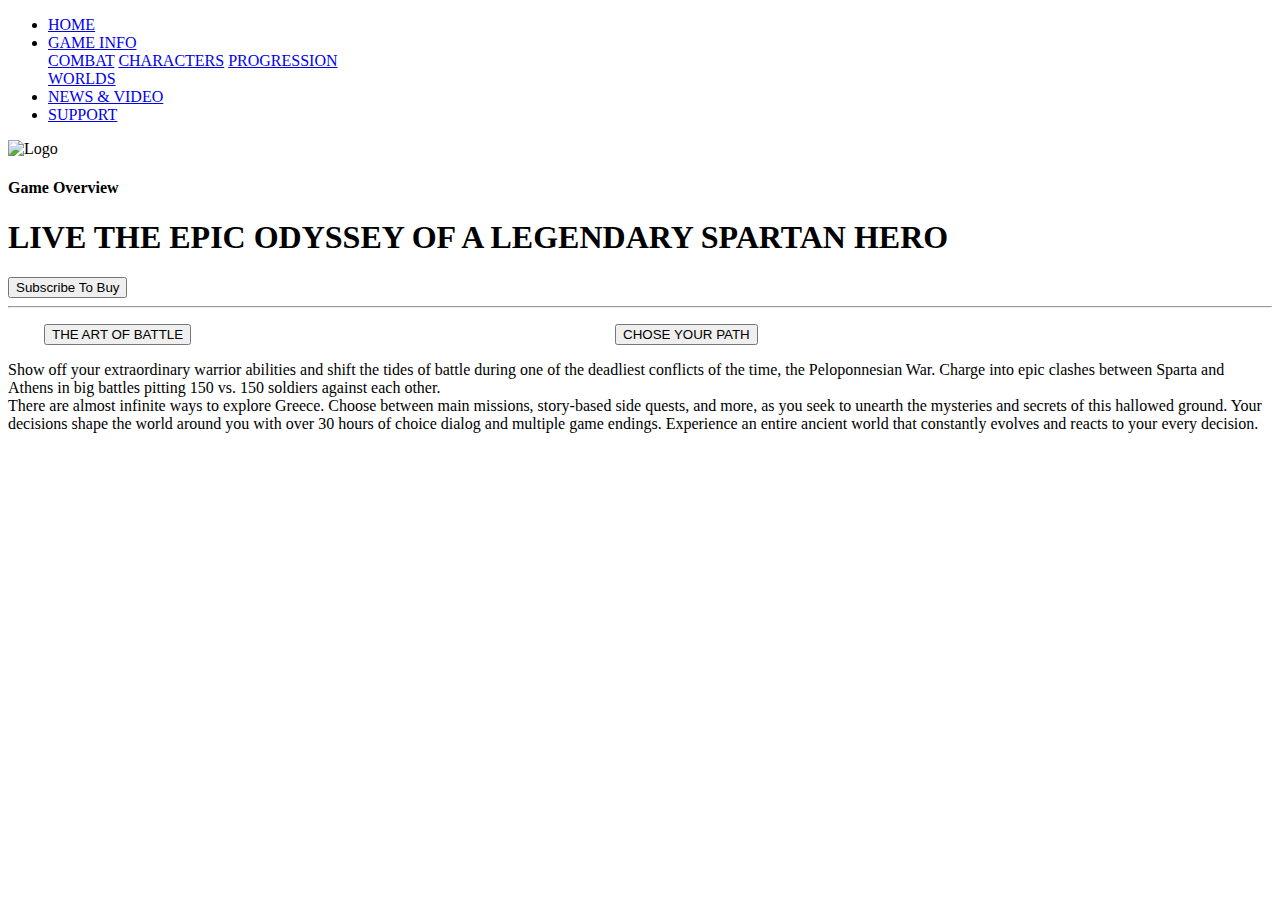
==== index.html @ 13cd4492 "update typing" ====
<!DOCTYPE html>
<html>
<head>
	<title>Assassin's Creed</title>
	<link rel="stylesheet" href="https://stackpath.bootstrapcdn.com/bootstrap/4.1.1/css/bootstrap.min.css" integrity="sha384-WskhaSGFgHYWDcbwN70/dfYBj47jz9qbsMId/iRN3ewGhXQFZCSftd1LZCfmhktB" crossorigin="anonymous">
	<link rel="stylesheet" type="text/css" href="style.css">
	<link href="https://fonts.googleapis.com/css?family=Gentium+Basic|Josefin+Slab" rel="stylesheet">
	<link href="https://fonts.googleapis.com/css?family=Vidaloka" rel="stylesheet">

	</head>
		<body>
			<div>
				<nav class="navbar navbar-light" style="background-color: #ffffff;">
  					<ul class="nav nav-tabs">
  						<li class="nav-item">
    						<a class="nav-link active" href="#">HOME</a>
  						</li>
  						<li class="nav-item dropdown">
   							 <a class="nav-link dropdown-toggle" data-toggle="dropdown" href="#" role="button" aria-haspopup="true" aria-expanded="false">GAME INFO</a>
   	 						<div class="dropdown-menu">
      							<a class="dropdown-item" href="#">COMBAT</a>
      							<a class="dropdown-item" href="#">CHARACTERS</a>
      							<a class="dropdown-item" href="#">PROGRESSION</a>
      							<div class="dropdown-divider"></div>
     							 <a class="dropdown-item" href="#">WORLDS</a>
    						</div>
 						</li>
  						<li class="nav-item">
    						<a class="nav-link" href="#">NEWS & VIDEO</a>
  						</li>
  						<li class="nav-item">
    						<a class="nav-link enable" href="#">SUPPORT</a>
  						</li>
					</ul>
					 <li class="image">
  						<img src="https://ubistatic-a.akamaihd.net/0106/PROD/Stella/img/ac_logo-desktop_ncsa.png" style="width:135px;height:40px" alt="Logo">
  					</li>
				</nav>
			</div>
			<div class="Container">
				<div class="row">
					<div class="col"></div>
					<div class="col">
					<h4>Game Overview</h4></div>
					<div class="col"></div>
				</div>
				<div class="row">
					<div class="col"></div>
					<div class="col">
						<h1>LIVE THE EPIC ODYSSEY OF A LEGENDARY SPARTAN HERO</h1></div>
					<div class="col"></div>
				</div>
				<div class="row">
					<div class="col"></div>
					<!-- Begin MailChimp Signup Form -->
					<link href="//cdn-images.mailchimp.com/embedcode/classic-10_7.css" rel="stylesheet" type="text/css">
					<style type="text/css">
						#mc_embed_signup{ clear:left; font:14px Helvetica,Arial,sans-serif; }
						/* Add your own MailChimp form style overrides in your site stylesheet or in this style block.
						   We recommend moving this block and the preceding CSS link to the HEAD of your HTML file. */
					</style>
					<div id="mc_embed_signup">
					<form action="https://assassinscreed.us18.list-manage.com/subscribe/post?u=6464f9bb5c04a26c27ab47f70&amp;id=58c408c3b6" method="post" id="mc-embedded-subscribe-form" name="mc-embedded-subscribe-form" class="validate" target="_blank" novalidate>
						<div id="mce-responses" class="clear">
							<div class="response" id="mce-error-response" style="display:none"></div>
							<div class="response" id="mce-success-response" style="display:none"></div>
						</div>    <!-- real people should not fill this in and expect good things - do not remove this or risk form bot signups-->
						<div class="container ">
							<div class="row">
					    <div class="col-md-2 col-xs-2 col1 center-block">
					    	<a href="#"><input class="btn btn-dark center-block" type="submit" value="Subscribe To Buy" name="subscribe" id="mc-embedded-subscribe" class="button"></a></div>
					    	</div>
					    </div>
					</form>
					</div>
					<script type='text/javascript' src='//s3.amazonaws.com/downloads.mailchimp.com/js/mc-validate.js'></script><script type='text/javascript'>(function($) {window.fnames = new Array(); window.ftypes = new Array();fnames[0]='EMAIL';ftypes[0]='email';fnames[1]='FNAME';ftypes[1]='text';fnames[2]='LNAME';ftypes[2]='text';fnames[3]='ADDRESS';ftypes[3]='address';fnames[4]='PHONE';ftypes[4]='phone';}(jQuery));var $mcj = jQuery.noConflict(true);</script>
					<!--End mc_embed_signup-->
					<!-- <div class="col">
						&emsp;&emsp;&emsp;&emsp;&emsp;
						&emsp;&emsp;&emsp;&emsp;
					
					<div class="col"></div> -->
				</div>

			</div><hr>
	<p>
		&emsp;&emsp;
	  <button class="btn btn-dark" data-toggle="collapse" href="#multiCollapseExample1" role="button" aria-expanded="false" aria-controls="multiCollapseExample1">THE ART OF BATTLE</button>
	  &emsp;&emsp;&emsp;&emsp;&emsp;
	  &emsp;&emsp;&emsp;&emsp;&emsp;
	  &emsp;&emsp;&emsp;&emsp;&emsp;
	  &emsp;&emsp;&emsp;&emsp;&emsp;
	  &emsp;&emsp;&emsp;&emsp;&emsp;
	  <!-- <div class="divider"/> -->
	  <button class="btn btn-dark" type="button" data-toggle="collapse" data-target="#multiCollapseExample2" aria-expanded="false" aria-controls="multiCollapseExample2">CHOSE YOUR PATH</button>
	  
	</p>
	<div class="row">
	  <div class="col">
	    <div class="collapse multi-collapse" id="multiCollapseExample1">
	      <div class="card card-body">
	       Show off your extraordinary warrior abilities and shift the tides of battle during one of the deadliest conflicts of the time, the Peloponnesian War. Charge into epic clashes between Sparta and Athens in big battles pitting 150 vs. 150 soldiers against each other.
	      </div>
	    </div>
	  </div>
	  <div class="col">
	    <div class="collapse multi-collapse" id="multiCollapseExample2">
	      <div class="card card-body">
	        There are almost infinite ways to explore Greece. Choose between main missions, story-based side quests, and more, as you seek to unearth the mysteries and secrets of this hallowed ground. Your decisions shape the world around you with over 30 hours of choice dialog and multiple game endings. Experience an entire ancient world that constantly evolves and reacts to your every decision.
	      </div>
	    </div>
	  </div>
	</div>

	<script src="https://code.jquery.com/jquery-3.3.1.slim.min.js" integrity="sha384-q8i/X+965DzO0rT7abK41JStQIAqVgRVzpbzo5smXKp4YfRvH+8abtTE1Pi6jizo" crossorigin="anonymous"></script>
	<script src="https://cdnjs.cloudflare.com/ajax/libs/popper.js/1.14.3/umd/popper.min.js" integrity="sha384-ZMP7rVo3mIykV+2+9J3UJ46jBk0WLaUAdn689aCwoqbBJiSnjAK/l8WvCWPIPm49" crossorigin="anonymous"></script>
	<script src="https://stackpath.bootstrapcdn.com/bootstrap/4.1.1/js/bootstrap.min.js" integrity="sha384-smHYKdLADwkXOn1EmN1qk/HfnUcbVRZyYmZ4qpPea6sjB/pTJ0euyQp0Mk8ck+5T" crossorigin="anonymous"></script>
</body>
</html>
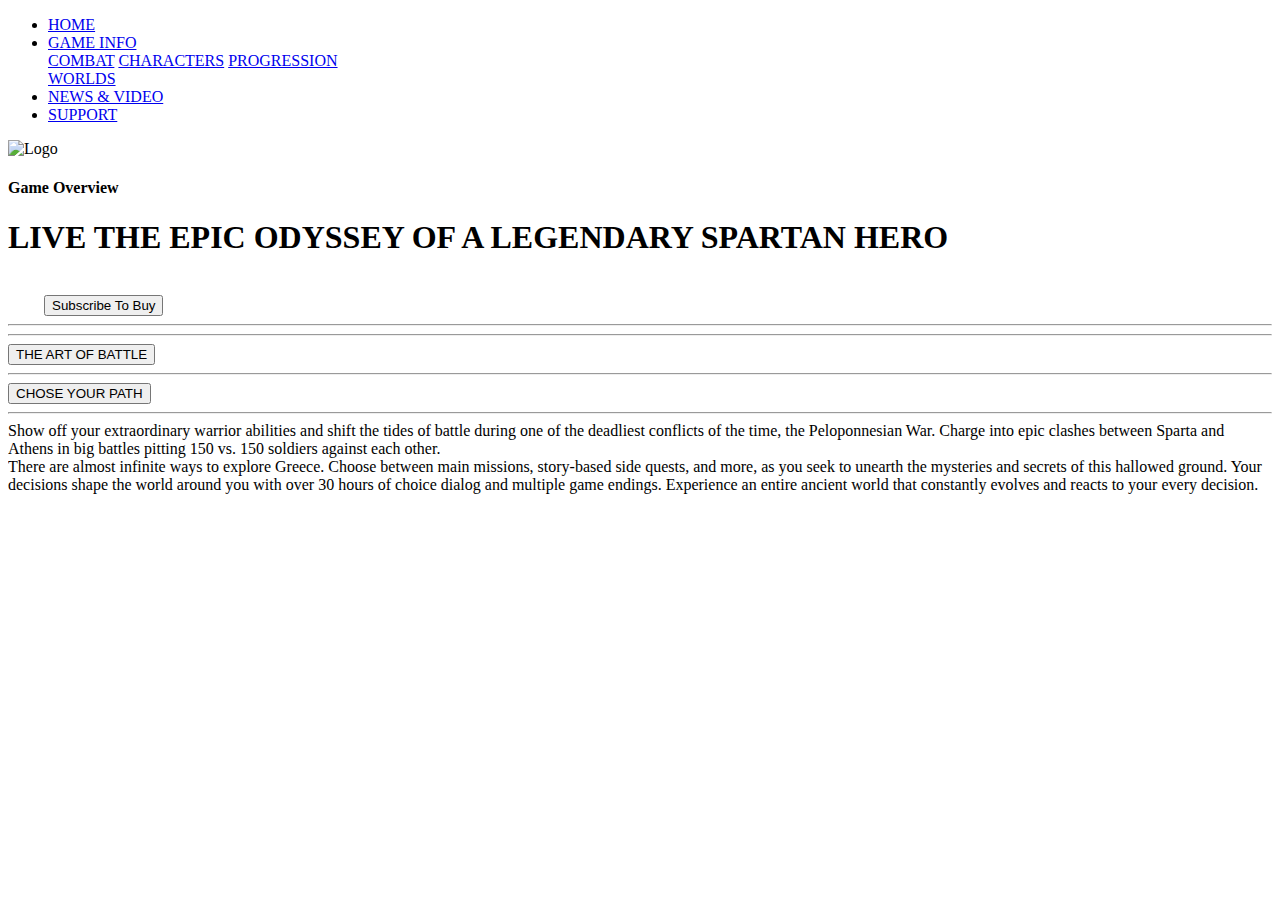
==== commit 8c52b2db: "fixed the todos" ====
--- a/index.html
+++ b/index.html
@@ -9,8 +9,9 @@
 
 	</head>
 		<body>
+				<meta name="viewport" content="width=device-width, initial-scale=1.0">
 			<div>
-				<nav class="navbar navbar-light" style="background-color: #ffffff;">
+				<nav class="navbar navbar-light">
   					<ul class="nav nav-tabs">
   						<li class="nav-item">
     						<a class="nav-link active" href="#">HOME</a>
@@ -37,7 +38,7 @@
   					</li>
 				</nav>
 			</div>
-			<div class="Container">
+			<div class="container">
 				<div class="row">
 					<div class="col"></div>
 					<div class="col">
@@ -51,50 +52,26 @@
 					<div class="col"></div>
 				</div>
 				<div class="row">
-					<div class="col"></div>
-					<!-- Begin MailChimp Signup Form -->
-					<link href="//cdn-images.mailchimp.com/embedcode/classic-10_7.css" rel="stylesheet" type="text/css">
-					<style type="text/css">
-						#mc_embed_signup{ clear:left; font:14px Helvetica,Arial,sans-serif; }
-						/* Add your own MailChimp form style overrides in your site stylesheet or in this style block.
-						   We recommend moving this block and the preceding CSS link to the HEAD of your HTML file. */
-					</style>
-					<div id="mc_embed_signup">
+					<div class="col-4"></div>&emsp;&emsp;
 					<form action="https://assassinscreed.us18.list-manage.com/subscribe/post?u=6464f9bb5c04a26c27ab47f70&amp;id=58c408c3b6" method="post" id="mc-embedded-subscribe-form" name="mc-embedded-subscribe-form" class="validate" target="_blank" novalidate>
-						<div id="mce-responses" class="clear">
-							<div class="response" id="mce-error-response" style="display:none"></div>
-							<div class="response" id="mce-success-response" style="display:none"></div>
-						</div>    <!-- real people should not fill this in and expect good things - do not remove this or risk form bot signups-->
 						<div class="container ">
 							<div class="row">
-					    <div class="col-md-2 col-xs-2 col1 center-block">
-					    	<a href="#"><input class="btn btn-dark center-block" type="submit" value="Subscribe To Buy" name="subscribe" id="mc-embedded-subscribe" class="button"></a></div>
+					    <div class="col ">
+									&emsp;&emsp;
+								<a href="#"><input class="btn btn-dark " type="submit" value="Subscribe To Buy" name="subscribe" id="mc-embedded-subscribe" class="button"></a></div><hr>
 					    	</div>
 					    </div>
-					</form>
+					<script type='text/javascript' src='//s3.amazonaws.com/downloads.mailchimp.com/js/mc-validate.js'></script><script type='text/javascript'>(function($) {window.fnames = new Array(); window.ftypes = new Array();fnames[0]='EMAIL';ftypes[0]='email';fnames[1]='FNAME';ftypes[1]='text';fnames[2]='LNAME';ftypes[2]='text';fnames[3]='ADDRESS';ftypes[3]='address';fnames[4]='PHONE';ftypes[4]='phone';}(jQuery));var $mcj = jQuery.noConflict(true);</script>
+				</div>
+				<div class="row justify-content-between">
+						<div class="col-4">
+							<hr><button class="btn btn-dark " data-toggle="collapse" href="#multiCollapseExample1" role="button" aria-expanded="false" aria-controls="multiCollapseExample1">THE ART OF BATTLE</button>
+						</div>
+						<div class="col-4">
+								<hr><button class="btn btn-dark" type="button" data-toggle="collapse" data-target="#multiCollapseExample2" aria-expanded="false" aria-controls="multiCollapseExample2">CHOSE YOUR PATH</button>
+						</div>
 					</div>
-					<script type='text/javascript' src='//s3.amazonaws.com/downloads.mailchimp.com/js/mc-validate.js'></script><script type='text/javascript'>(function($) {window.fnames = new Array(); window.ftypes = new Array();fnames[0]='EMAIL';ftypes[0]='email';fnames[1]='FNAME';ftypes[1]='text';fnames[2]='LNAME';ftypes[2]='text';fnames[3]='ADDRESS';ftypes[3]='address';fnames[4]='PHONE';ftypes[4]='phone';}(jQuery));var $mcj = jQuery.noConflict(true);</script>
-					<!--End mc_embed_signup-->
-					<!-- <div class="col">
-						&emsp;&emsp;&emsp;&emsp;&emsp;
-						&emsp;&emsp;&emsp;&emsp;
-					
-					<div class="col"></div> -->
-				</div>
-
-			</div><hr>
-	<p>
-		&emsp;&emsp;
-	  <button class="btn btn-dark" data-toggle="collapse" href="#multiCollapseExample1" role="button" aria-expanded="false" aria-controls="multiCollapseExample1">THE ART OF BATTLE</button>
-	  &emsp;&emsp;&emsp;&emsp;&emsp;
-	  &emsp;&emsp;&emsp;&emsp;&emsp;
-	  &emsp;&emsp;&emsp;&emsp;&emsp;
-	  &emsp;&emsp;&emsp;&emsp;&emsp;
-	  &emsp;&emsp;&emsp;&emsp;&emsp;
-	  <!-- <div class="divider"/> -->
-	  <button class="btn btn-dark" type="button" data-toggle="collapse" data-target="#multiCollapseExample2" aria-expanded="false" aria-controls="multiCollapseExample2">CHOSE YOUR PATH</button>
-	  
-	</p>
+				</div><hr>
 	<div class="row">
 	  <div class="col">
 	    <div class="collapse multi-collapse" id="multiCollapseExample1">
@@ -113,7 +90,6 @@
 	</div>
 
 	<script src="https://code.jquery.com/jquery-3.3.1.slim.min.js" integrity="sha384-q8i/X+965DzO0rT7abK41JStQIAqVgRVzpbzo5smXKp4YfRvH+8abtTE1Pi6jizo" crossorigin="anonymous"></script>
-	<script src="https://cdnjs.cloudflare.com/ajax/libs/popper.js/1.14.3/umd/popper.min.js" integrity="sha384-ZMP7rVo3mIykV+2+9J3UJ46jBk0WLaUAdn689aCwoqbBJiSnjAK/l8WvCWPIPm49" crossorigin="anonymous"></script>
 	<script src="https://stackpath.bootstrapcdn.com/bootstrap/4.1.1/js/bootstrap.min.js" integrity="sha384-smHYKdLADwkXOn1EmN1qk/HfnUcbVRZyYmZ4qpPea6sjB/pTJ0euyQp0Mk8ck+5T" crossorigin="anonymous"></script>
 </body>
 </html>
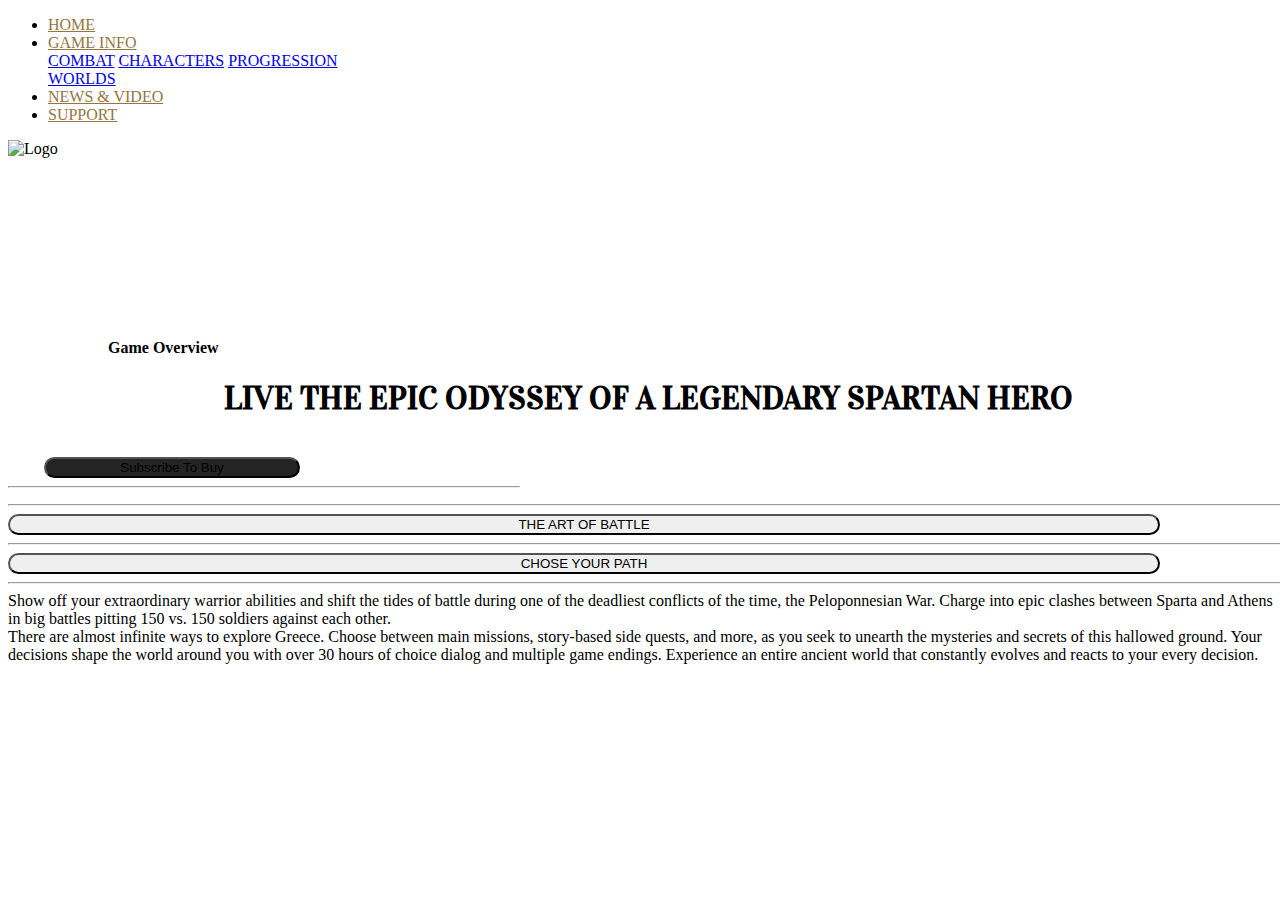
==== commit 25c0720b: "fixed the todos" ====
--- a/index.html
+++ b/index.html
@@ -54,20 +54,20 @@
 				<div class="row">
 					<div class="col-4"></div>&emsp;&emsp;
 					<form action="https://assassinscreed.us18.list-manage.com/subscribe/post?u=6464f9bb5c04a26c27ab47f70&amp;id=58c408c3b6" method="post" id="mc-embedded-subscribe-form" name="mc-embedded-subscribe-form" class="validate" target="_blank" novalidate>
-						<div class="container ">
+						<div class="container ">	
 							<div class="row">
-					    <div class="col ">
-									&emsp;&emsp;
-								<a href="#"><input class="btn btn-dark " type="submit" value="Subscribe To Buy" name="subscribe" id="mc-embedded-subscribe" class="button"></a></div><hr>
+					    <div class="col ">&emsp;&emsp;
+								<a href="#"><input class="btn btn-secondary" type="submit" value="Subscribe To Buy" name="subscribe" id="mc-embedded-subscribe" class="button"></a></div><hr>
 					    	</div>
 					    </div>
 					<script type='text/javascript' src='//s3.amazonaws.com/downloads.mailchimp.com/js/mc-validate.js'></script><script type='text/javascript'>(function($) {window.fnames = new Array(); window.ftypes = new Array();fnames[0]='EMAIL';ftypes[0]='email';fnames[1]='FNAME';ftypes[1]='text';fnames[2]='LNAME';ftypes[2]='text';fnames[3]='ADDRESS';ftypes[3]='address';fnames[4]='PHONE';ftypes[4]='phone';}(jQuery));var $mcj = jQuery.noConflict(true);</script>
 				</div>
 				<div class="row justify-content-between">
-						<div class="col-4">
+						<div class="col">
 							<hr><button class="btn btn-dark " data-toggle="collapse" href="#multiCollapseExample1" role="button" aria-expanded="false" aria-controls="multiCollapseExample1">THE ART OF BATTLE</button>
 						</div>
-						<div class="col-4">
+						<div class="col-6"></div>
+						<div class="col">
 								<hr><button class="btn btn-dark" type="button" data-toggle="collapse" data-target="#multiCollapseExample2" aria-expanded="false" aria-controls="multiCollapseExample2">CHOSE YOUR PATH</button>
 						</div>
 					</div>
--- a/style.css
+++ b/style.css
@@ -0,0 +1,48 @@
+body {
+	background-image: url("./assassins_creed.jpg");
+	background-size: cover;
+	background-repeat: no-repeat;
+	width: 100%;
+	overflow-x: hidden;
+
+}
+.navbar-light {
+	background-color: #ffffff;
+}
+.nav-link {
+	color: #947542;
+}
+h4 {
+	font-family: 'Gentium Basic', serif;
+	color: black;
+	font-weight: 700;
+	padding-top: 160px;
+	padding-left: 100px;
+}
+h1 {
+	font-family: 'Vidaloka', serif;
+	/*padding-right: */
+	align-content: center;
+	text-align: center;
+
+}
+.validate {
+	width: 40%;
+	background-size: auto; 
+	border-radius: 120px;
+	align-content: center;
+}
+.btn-secondary {
+	width: 50%;
+	background-color: rgb(37, 36, 36);
+	background-size: auto; 
+	border-radius: 120px;
+	align-content: center;
+}
+
+.btn-dark {
+	width: 90%;
+	background-size: auto; 
+	border-radius: 120px;
+	align-content: center;
+}
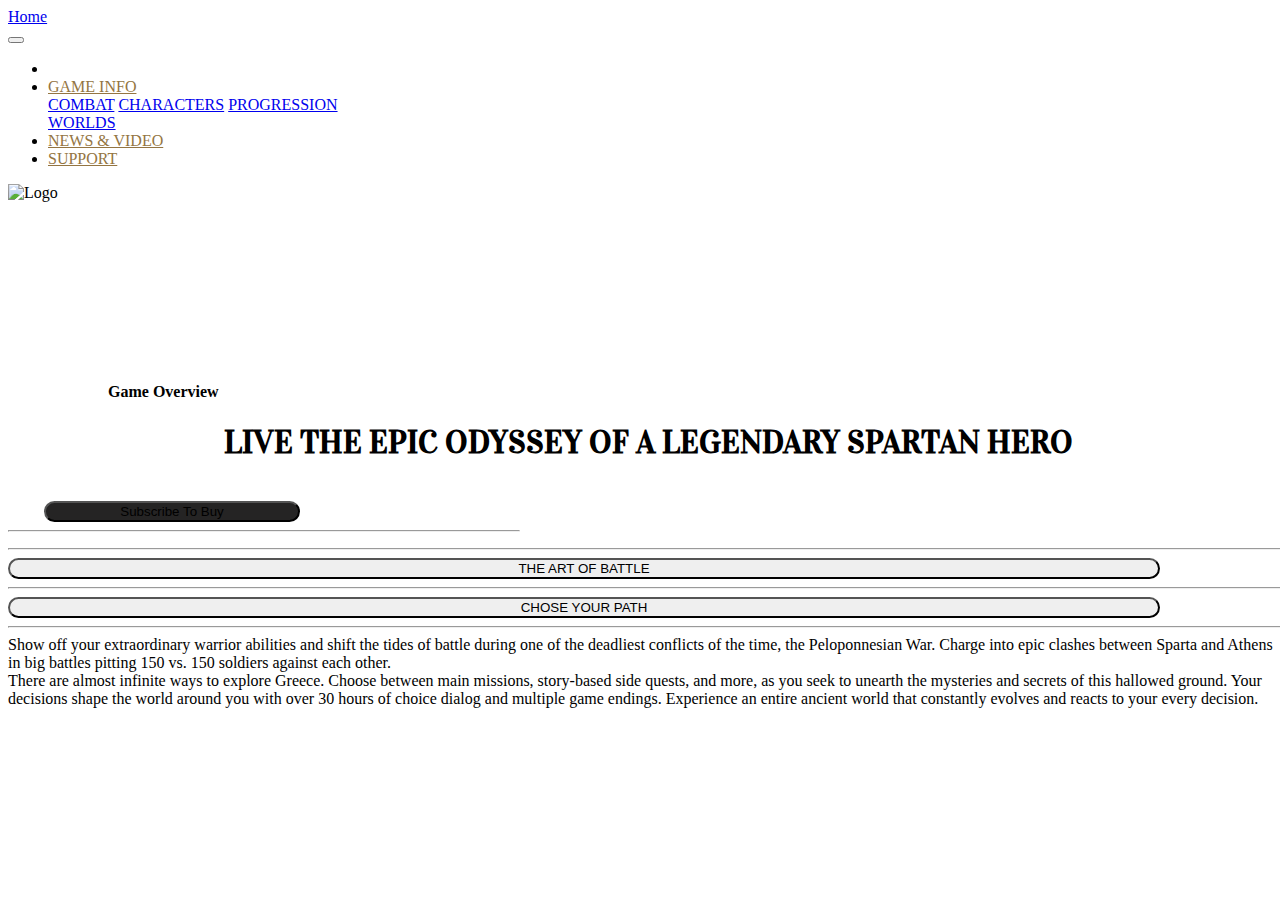
==== commit 29af3458: "todos fixed" ====
--- a/index.html
+++ b/index.html
@@ -1,6 +1,10 @@
 <!DOCTYPE html>
 <html>
-<head>
+	<head>
+		<meta charset="utf-8">
+     <meta name="viewport" content="width=device-width, initial-scale=1, shrink-to-fit=no">
+     <meta name="description" content="">
+     <meta name="author" content="">
 	<title>Assassin's Creed</title>
 	<link rel="stylesheet" href="https://stackpath.bootstrapcdn.com/bootstrap/4.1.1/css/bootstrap.min.css" integrity="sha384-WskhaSGFgHYWDcbwN70/dfYBj47jz9qbsMId/iRN3ewGhXQFZCSftd1LZCfmhktB" crossorigin="anonymous">
 	<link rel="stylesheet" type="text/css" href="style.css">
@@ -9,35 +13,45 @@
 
 	</head>
 		<body>
-				<meta name="viewport" content="width=device-width, initial-scale=1.0">
-			<div>
-				<nav class="navbar navbar-light">
-  					<ul class="nav nav-tabs">
-  						<li class="nav-item">
-    						<a class="nav-link active" href="#">HOME</a>
-  						</li>
-  						<li class="nav-item dropdown">
-   							 <a class="nav-link dropdown-toggle" data-toggle="dropdown" href="#" role="button" aria-haspopup="true" aria-expanded="false">GAME INFO</a>
-   	 						<div class="dropdown-menu">
-      							<a class="dropdown-item" href="#">COMBAT</a>
-      							<a class="dropdown-item" href="#">CHARACTERS</a>
-      							<a class="dropdown-item" href="#">PROGRESSION</a>
-      							<div class="dropdown-divider"></div>
-     							 <a class="dropdown-item" href="#">WORLDS</a>
-    						</div>
- 						</li>
-  						<li class="nav-item">
-    						<a class="nav-link" href="#">NEWS & VIDEO</a>
-  						</li>
-  						<li class="nav-item">
-    						<a class="nav-link enable" href="#">SUPPORT</a>
-  						</li>
-					</ul>
-					 <li class="image">
-  						<img src="https://ubistatic-a.akamaihd.net/0106/PROD/Stella/img/ac_logo-desktop_ncsa.png" style="width:135px;height:40px" alt="Logo">
-  					</li>
-				</nav>
-			</div>
+				<header>
+					<span>
+						<nav class="navbar navbar-light">
+							<a class="navbar-brand" href="#">Home</a>
+							<div class="d-lg-none d-xl-block">
+							<button class="navbar-toggler" type="button" data-toggle="collapse" data-target="#navbarNavDropdown" aria-controls="navbarNavDropdown" aria-expanded="false" aria-label="Toggle navigation"> 
+								<span class="navbar-toggler-icon"></span>
+							</button>
+						</div>
+							<div class="collapse navbar-collapse" id="navbarNavDropdown">
+										<ul class="nav navbar-nav">
+									 <li class="nav-item active">
+										
+									</li>
+											<li class="nav-item dropdown">
+														<a class="nav-link dropdown-toggle" data-toggle="dropdown" href="#" role="button" aria-haspopup="true" aria-expanded="false">GAME INFO</a>
+														<div class="dropdown-menu">
+															<a class="dropdown-item" href="#">COMBAT</a>
+															<a class="dropdown-item" href="#">CHARACTERS</a>
+															<a class="dropdown-item" href="#">PROGRESSION</a>
+															<div class="dropdown-divider"></div>
+															<a class="dropdown-item" href="#">WORLDS</a>
+												</div>
+										 </li>
+											<li class="nav-item">
+												<a class="nav-link" href="#">NEWS & VIDEO</a>
+											</li>
+											<li class="nav-item">
+												<a class="nav-link enable" href="#">SUPPORT</a>
+											</li>
+								</ul>
+								<div class="d-none d-lg-block">
+								 <li class="image">
+											<img src="https://ubistatic-a.akamaihd.net/0106/PROD/Stella/img/ac_logo-desktop_ncsa.png" style="width:135px;height:40px" alt="Logo">
+									</li>
+								</div>
+								</div>
+						</nav>
+				</span>
 			<div class="container">
 				<div class="row">
 					<div class="col"></div>
@@ -56,11 +70,14 @@
 					<form action="https://assassinscreed.us18.list-manage.com/subscribe/post?u=6464f9bb5c04a26c27ab47f70&amp;id=58c408c3b6" method="post" id="mc-embedded-subscribe-form" name="mc-embedded-subscribe-form" class="validate" target="_blank" novalidate>
 						<div class="container ">	
 							<div class="row">
-					    <div class="col ">&emsp;&emsp;
+								<!-- <div class = "col-6 col-md-4 "></div> -->
+					    <div class= "col-lg-12 ">&emsp;&emsp;
 								<a href="#"><input class="btn btn-secondary" type="submit" value="Subscribe To Buy" name="subscribe" id="mc-embedded-subscribe" class="button"></a></div><hr>
-					    	</div>
-					    </div>
-					<script type='text/javascript' src='//s3.amazonaws.com/downloads.mailchimp.com/js/mc-validate.js'></script><script type='text/javascript'>(function($) {window.fnames = new Array(); window.ftypes = new Array();fnames[0]='EMAIL';ftypes[0]='email';fnames[1]='FNAME';ftypes[1]='text';fnames[2]='LNAME';ftypes[2]='text';fnames[3]='ADDRESS';ftypes[3]='address';fnames[4]='PHONE';ftypes[4]='phone';}(jQuery));var $mcj = jQuery.noConflict(true);</script>
+								<!-- <div class="col-6 col-md-4 "></div> -->
+							</div>
+						</div>
+					</form>
+					<script type="text/javascript" src="//s3.amazonaws.com/downloads.mailchimp.com/js/mc-validate.js"></script><script type="text/javascript">(function($) {window.fnames = new Array(); window.ftypes = new Array();fnames[0]='EMAIL';ftypes[0]='email';fnames[1]='FNAME';ftypes[1]='text';fnames[2]='LNAME';ftypes[2]='text';fnames[3]='ADDRESS';ftypes[3]='address';fnames[4]='PHONE';ftypes[4]='phone';}(jQuery));var $mcj = jQuery.noConflict(true);</script>
 				</div>
 				<div class="row justify-content-between">
 						<div class="col">
@@ -91,6 +108,7 @@
 
 	<script src="https://code.jquery.com/jquery-3.3.1.slim.min.js" integrity="sha384-q8i/X+965DzO0rT7abK41JStQIAqVgRVzpbzo5smXKp4YfRvH+8abtTE1Pi6jizo" crossorigin="anonymous"></script>
 	<script src="https://stackpath.bootstrapcdn.com/bootstrap/4.1.1/js/bootstrap.min.js" integrity="sha384-smHYKdLADwkXOn1EmN1qk/HfnUcbVRZyYmZ4qpPea6sjB/pTJ0euyQp0Mk8ck+5T" crossorigin="anonymous"></script>
+</header>
 </body>
 </html>
 
